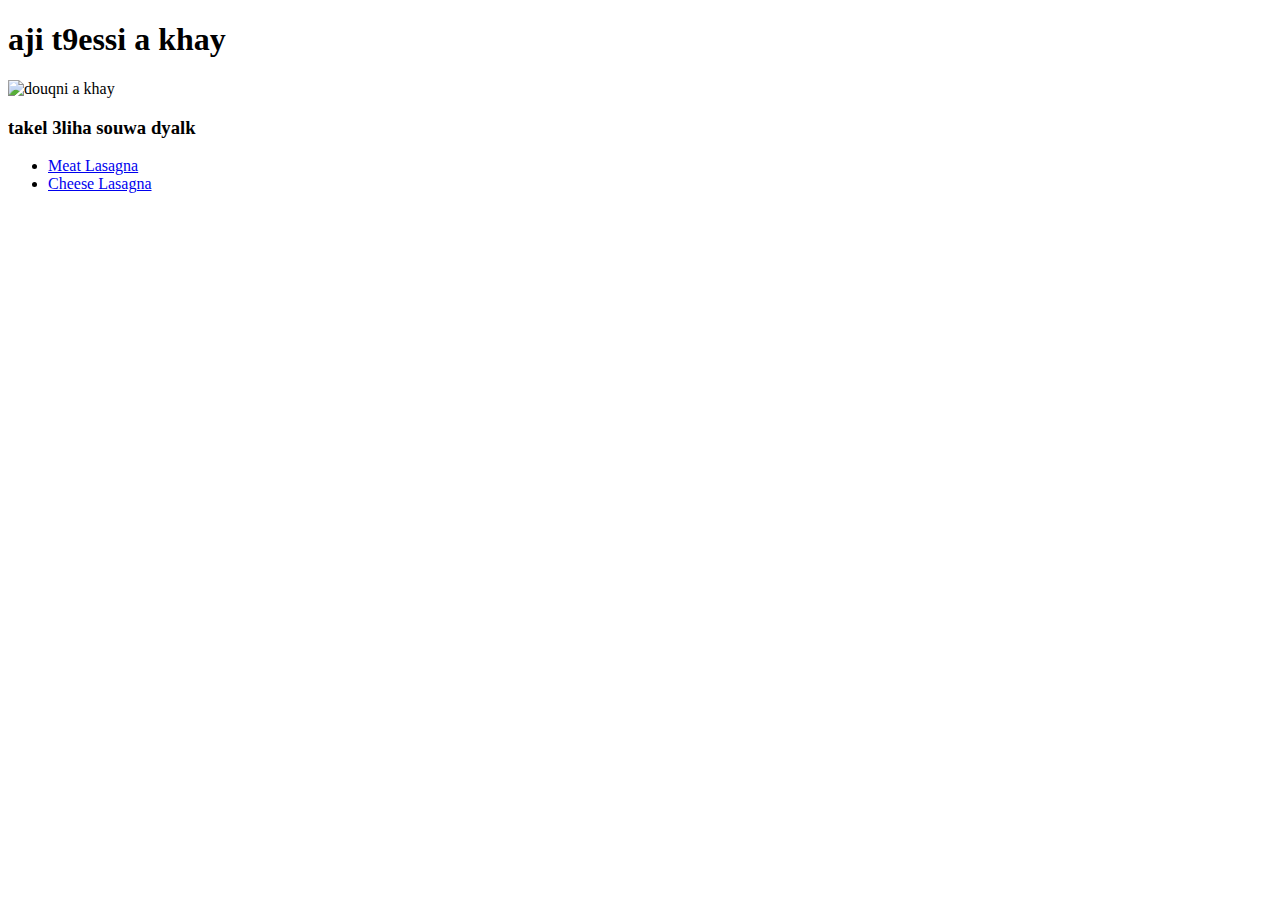
==== index.html @ faff1494 "my first commit" ====
<!DOCTYPE html>
<html lang="en">
    <head>
        <meta charset="UTF-8"/>
        <title>Odin Recipes</title>
    </head>

    <body>
        <h1>aji t9essi a khay</h1>
        <img src="../odin-recipes/img/mamamia.jpg" alt="douqni a khay">
        <h3>takel 3liha souwa dyalk</h3>

        <ul>
            <li><a href="../odin-recipes/recipes/meatlasagna.html  ">Meat Lasagna</a></li>
            <li><a href="../odin-recipes/recipes/cheeselasagna.html">Cheese Lasagna</a></li>
        </ul>
        
    </body>
</html>
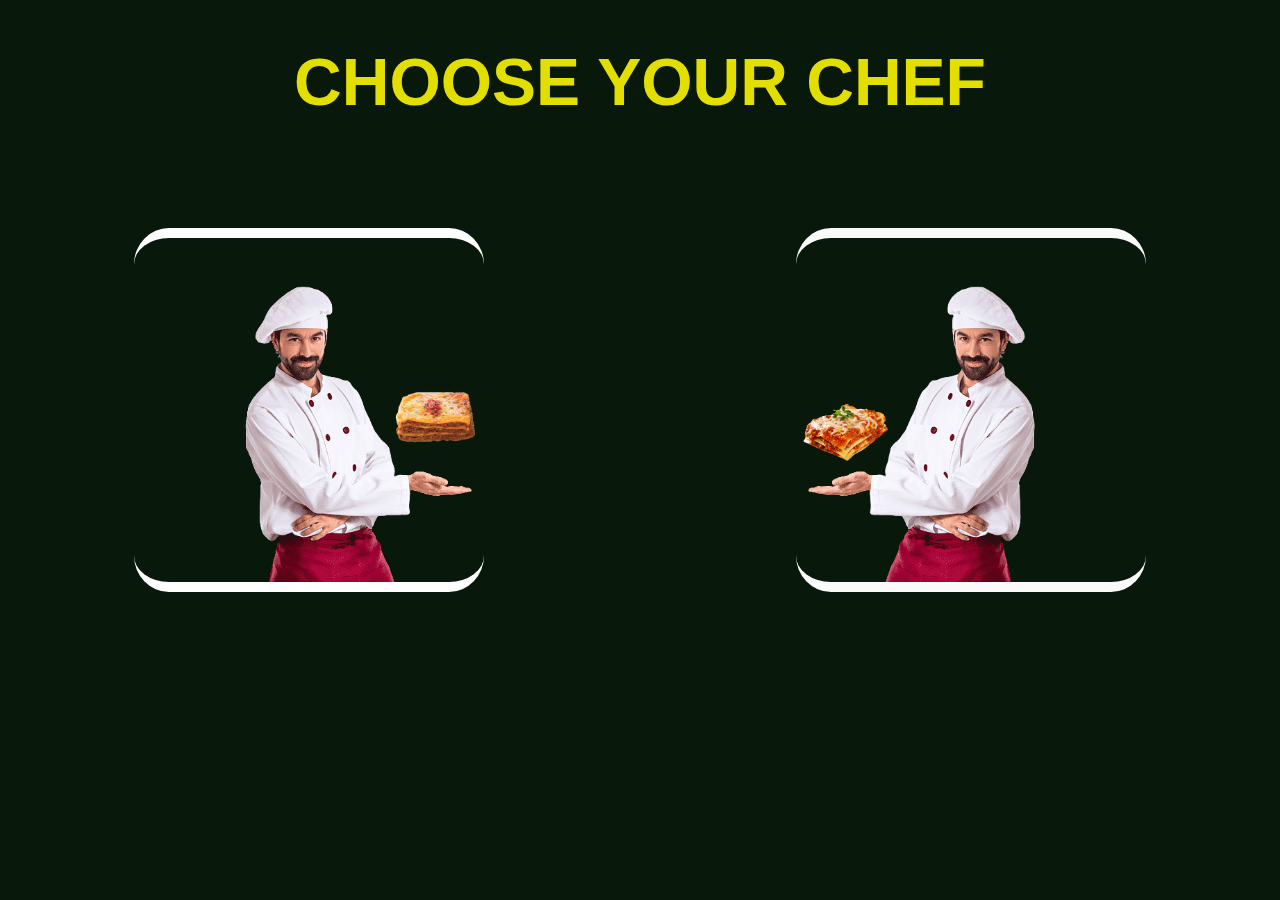
==== commit cc15aaf9: "added css to the project" ====
--- a/index.html
+++ b/index.html
@@ -2,18 +2,25 @@
 <html lang="en">
     <head>
         <meta charset="UTF-8"/>
+        <meta name="viewport" content="width=device-width, initial-scale=1"/>
+        <meta http-equiv="X-UA-Compatible" content="IE=edge">
+        <link rel="icon" href="logo.png">
+        <link rel="stylesheet" href="style.css">
         <title>Odin Recipes</title>
     </head>
 
     <body>
-        <h1>aji t9essi a khay</h1>
-        <img src="../odin-recipes/img/mamamia.jpg" alt="douqni a khay">
-        <h3>takel 3liha souwa dyalk</h3>
+        <div class="heading">
+            <h1>CHOOSE YOUR CHEF</h1>
+        </div>
+        <div class="container">
+            <a href="./recipes/meatlasagna.html">
+                <img class="meat" alt="click for recipe" src="./img/right-pointing-chef.png">
+            </a>
+            <a href="./recipes/cheeselasagna.html">
+                <img class="cheese" src="./img/left-pointing-chef.png" alt="click for recipe">
+            </a>
+        </div>
 
-        <ul>
-            <li><a href="../odin-recipes/recipes/meatlasagna.html  ">Meat Lasagna</a></li>
-            <li><a href="../odin-recipes/recipes/cheeselasagna.html">Cheese Lasagna</a></li>
-        </ul>
-        
     </body>
 </html>--- a/style.css
+++ b/style.css
@@ -0,0 +1,68 @@
+body {
+    font-family: 'Franklin Gothic Medium', 'Arial Narrow', Arial, sans-serif;
+    text-align: center;
+    background: rgb(8, 24, 11);
+    /* background-image: url(./img/pattern-background.jpg); */
+
+}
+
+.heading {
+    color: rgb(226, 222, 0);
+    font-size: 33px;
+}
+
+.meat {
+    float: left;
+    height: auto;
+    width: 250px;
+    margin-left: 10%;
+    margin-top: 4rem;
+    padding-left: 100px;
+
+    border-bottom: 10px;
+    border-bottom-color: rgb(255, 255, 255);
+    border-bottom-style: solid;
+    border-bottom-left-radius: 10%;
+    border-bottom-right-radius: 10%;
+
+    padding-top: 3rem;
+    border-top: 10px;
+    border-top-color: rgb(255, 255, 255);
+    border-top-style: solid;
+    border-top-left-radius: 10%;
+    border-top-right-radius: 10%;
+    
+    transition: transform 300ms;
+}
+
+.meat:hover {
+    transform: scale(1.1);
+}
+
+.cheese {
+    float: right;
+    height: auto;
+    width: 250px;
+    margin-top: 4rem;
+    margin-right: 10%;
+    padding-right: 100px;
+
+    border-bottom: 10px;
+    border-bottom-color: rgb(250, 250, 250);
+    border-bottom-style: solid;
+    border-bottom-left-radius: 10%;
+    border-bottom-right-radius: 10%;
+
+    padding-top: 3rem;
+    border-top: 10px;
+    border-top-color: rgb(250, 250, 250);
+    border-top-style: solid;
+    border-top-left-radius: 10%;
+    border-top-right-radius: 10%;
+    
+    transition: transform 300ms;
+}
+
+.cheese:hover {
+    transform: scale(1.1);
+}
